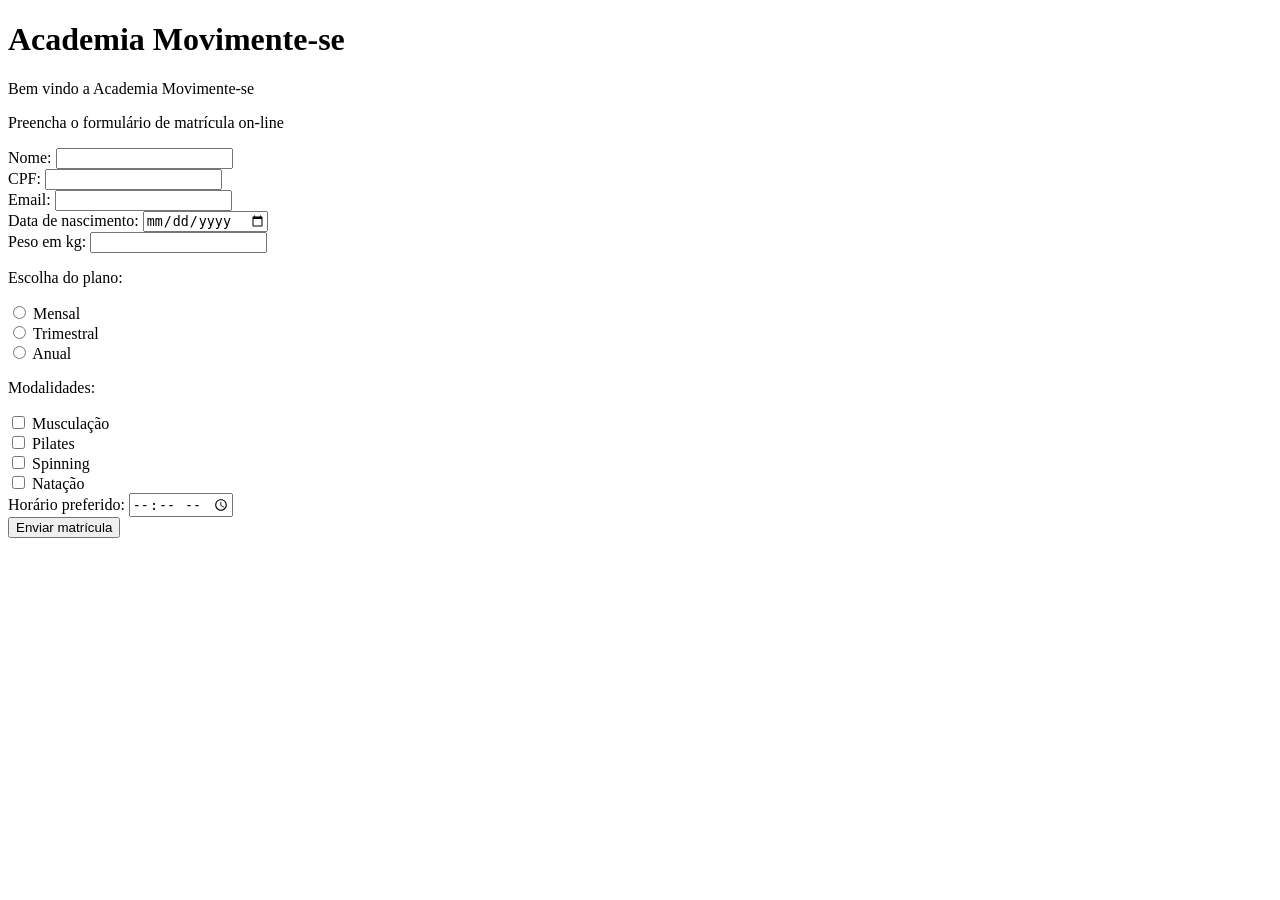
==== academia/index.html @ 1ae08b1c "feat: realizado todos os exercicios da aula 3" ====
<!DOCTYPE html>
<html lang="pt-BR">
<head>
    <meta charset="UTF-8">
    <meta name="viewport" content="width=device-width, initial-scale=1.0">
    <title>Document</title>
</head>
<body>
    <main>
        <h1>Academia Movimente-se</h1>
        <header>
            <p>Bem vindo a Academia Movimente-se</p>
        </header>
        <p>Preencha o formulário de matrícula on-line</p>

        <form action="#" method="post">
            <label for="nome">Nome:</label>
            <input type="text" id="nome" name="nome" required>
            <br>
            <label for="CPF">CPF:</label>
            <input type="text" id="CPF" name="CPF" pattern="[0-9]{11}" required>
            <br>
            <label for="email">Email:</label>
            <input type="email" id="email" name="email" required>
            <br>
            <label for="dataNascimento">Data de nascimento:</label>
            <input type="date" id="dataNascimento" name="dataNascimento" required>
            <br>
            <label for="peso">Peso em kg:</label>
            <input type="number" id="peso" name="peso" step="0.1" min="0.1" required>
            <br>
            <p>Escolha do plano:</p>
            <input type="radio" id="mensal" name="plano" value="mensal" required>
            <label for="mensal">Mensal</label>
            <br>
            <input type="radio" id="trimestral" name="plano" value="trimestral" required>
            <label for="trimestral">Trimestral</label>
            <br>
            <input type="radio" id="anual" name="plano" value="anual" required>
            <label for="anual">Anual</label>
            <br>
            <p>Modalidades:</p>
            <input type="checkbox" id="musculacao" name="modalidades" value="musculacao">
            <label for="musculacao">Musculação</label>
            <br>
            <input type="checkbox" id="pilates" name="modalidades" value="pilates">
            <label for="pilates">Pilates</label>
            <br>
            <input type="checkbox" id="spinning" name="modalidades" value="spinning">
            <label for="spinning">Spinning</label>
            <br>
            <input type="checkbox" id="natacao" name="modalidades" value="natacao">
            <label for="natacao">Natação</label>
            <br>
            <label for="horario">Horário preferido:</label>
            <input type="time" id="horario" name="horario" min="06:00" max="22:00" required>
            <br>
            <button type="submit">Enviar matrícula</button>
        </form>
       <!-- A validação do HTML pode ser burlada e não garante que os dados sejam reais, por isso também precisamos conferir no servidor. -->
</html>
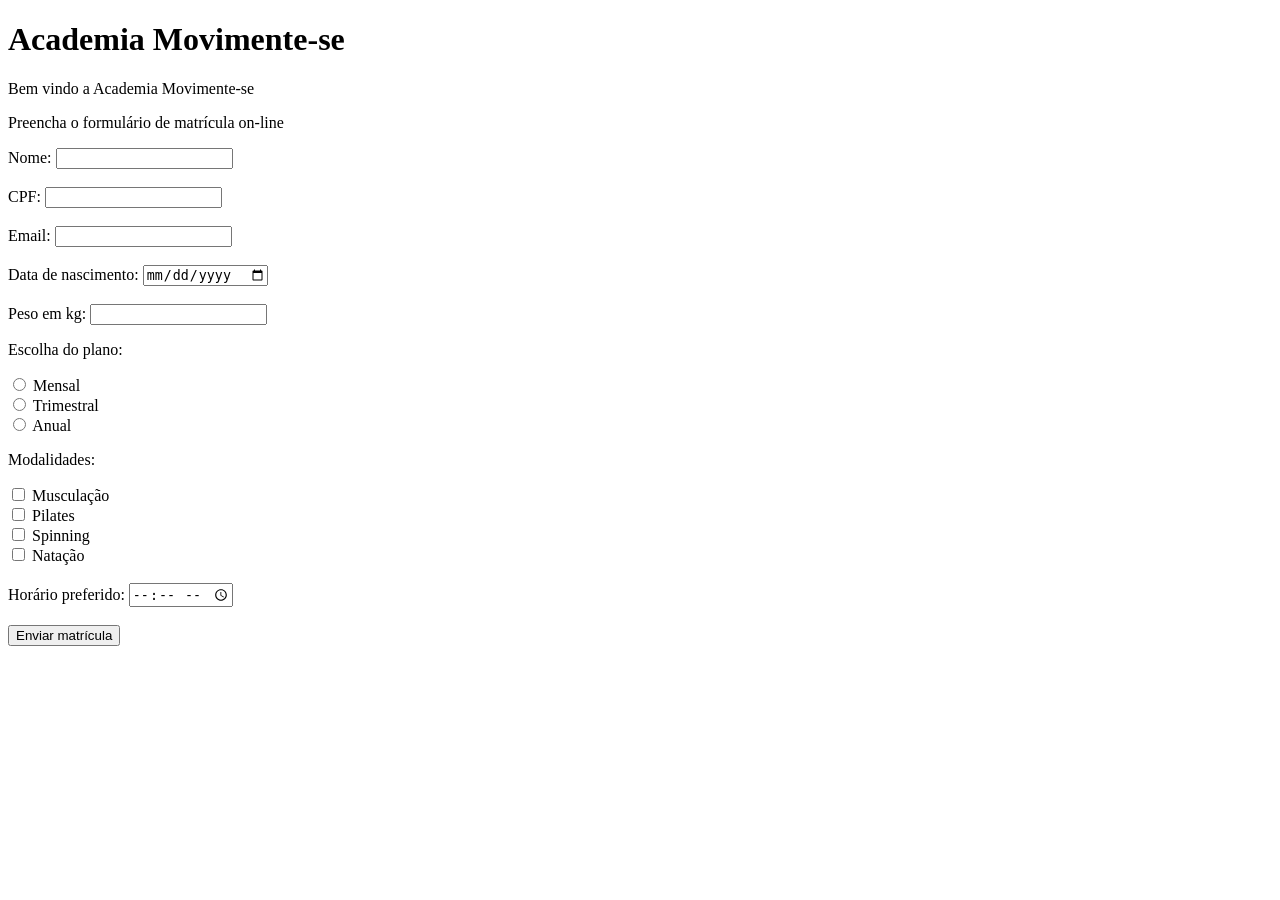
==== commit fb142c35: "feat: correção de espaçamento" ====
--- a/academia/index.html
+++ b/academia/index.html
@@ -16,16 +16,16 @@
         <form action="#" method="post">
             <label for="nome">Nome:</label>
             <input type="text" id="nome" name="nome" required>
-            <br>
+            <br><br>
             <label for="CPF">CPF:</label>
             <input type="text" id="CPF" name="CPF" pattern="[0-9]{11}" required>
-            <br>
+            <br><br>
             <label for="email">Email:</label>
             <input type="email" id="email" name="email" required>
-            <br>
+            <br><br>
             <label for="dataNascimento">Data de nascimento:</label>
             <input type="date" id="dataNascimento" name="dataNascimento" required>
-            <br>
+            <br><br>
             <label for="peso">Peso em kg:</label>
             <input type="number" id="peso" name="peso" step="0.1" min="0.1" required>
             <br>
@@ -51,10 +51,10 @@
             <br>
             <input type="checkbox" id="natacao" name="modalidades" value="natacao">
             <label for="natacao">Natação</label>
-            <br>
+            <br><br>
             <label for="horario">Horário preferido:</label>
             <input type="time" id="horario" name="horario" min="06:00" max="22:00" required>
-            <br>
+            <br><br>
             <button type="submit">Enviar matrícula</button>
         </form>
        <!-- A validação do HTML pode ser burlada e não garante que os dados sejam reais, por isso também precisamos conferir no servidor. -->
